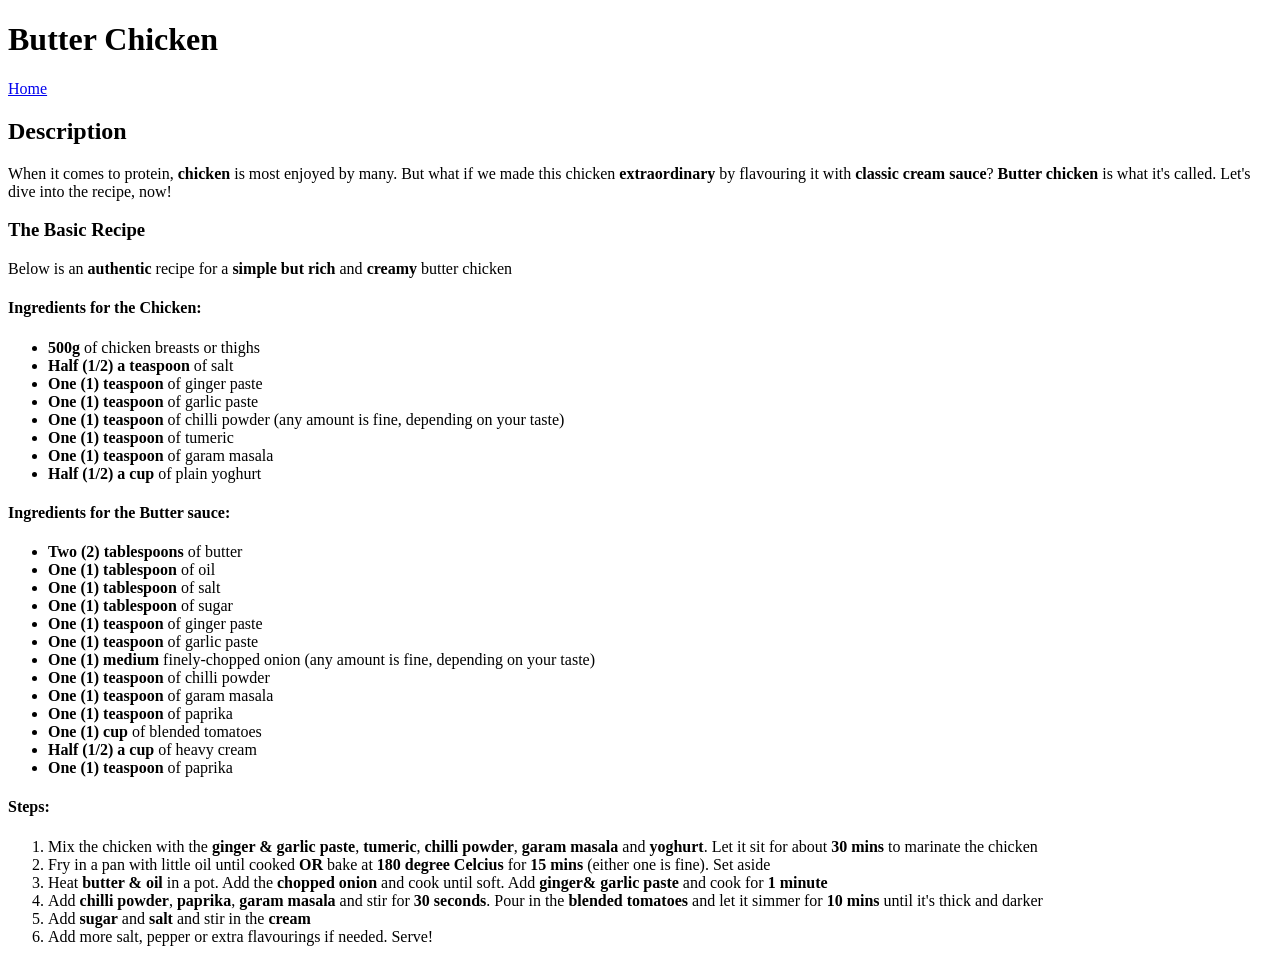
==== recipes/butterchicken.html @ fe4acdc7 "Add butter chicken to recipes" ====
<!DOCTYPE html>
<html lang="en">
    <meta charset="UTF-8">
    <head>
        <title> The Odin Project</title>
    </head>
    <body>
        <h1>Butter Chicken</h1>
        <a href="../index.html">Home</a>

        <h2>Description</h2>
        <p> When it comes to protein, <b>chicken</b> is most enjoyed by many. But what if we made this chicken <b>extraordinary</b> by flavouring it with <b>classic cream sauce</b>? <b>Butter chicken</b> is what it's called. Let's dive into the recipe, now! </p>

        <h3> The Basic Recipe </h3>
        <p>Below is an <b>authentic</b> recipe for a <b>simple but rich</b> and <b>creamy</b> butter chicken </p>

        <h4> Ingredients for the Chicken: </h4>
        <ul>
            
            <li><b> 500g  </b> of chicken breasts or thighs  </li>
            <li><b> Half (1/2) a teaspoon </b> of salt </li>
            <li><b> One (1) teaspoon </b> of ginger paste</li>
            <li><b> One (1) teaspoon </b> of garlic paste</li>
            <li><b> One (1) teaspoon </b> of chilli powder (any amount is fine, depending on your taste)</li>
            <li><b> One (1) teaspoon </b> of tumeric </li>
            <li><b> One (1) teaspoon </b> of garam masala</li>
            <li><b> Half (1/2) a cup</b> of plain yoghurt</li>
    
        </ul>

        <h4>Ingredients for the Butter sauce: </h4>
         <ul>
            <li><b> Two (2) tablespoons </b> of butter </li>
            <li><b> One (1) tablespoon </b> of oil</li>
            <li><b> One (1) tablespoon </b> of salt</li>
            <li><b> One (1) tablespoon </b> of sugar</li>
            <li><b> One (1) teaspoon </b> of ginger paste</li>
            <li><b> One (1) teaspoon </b> of garlic paste</li>
            <li><b> One (1) medium </b> finely-chopped onion (any amount is fine, depending on your taste)</li>
            <li><b> One (1) teaspoon </b> of chilli powder</li>
            <li><b> One (1) teaspoon </b> of garam masala</li>
            <li><b> One (1) teaspoon </b> of paprika</li>
            <li><b> One (1) cup </b> of blended tomatoes </li>
            <li><b> Half (1/2) a cup </b> of heavy cream</li>
            <li><b> One (1) teaspoon </b> of paprika</li>
            


        </ul>

        <h4> Steps: </h4>
        <ol>
            <li> Mix the chicken with the <b>ginger & garlic paste</b>, <b>tumeric</b>, <b>chilli powder</b>, <b>garam masala</b> and <b>yoghurt</b>. Let it sit for about <b>30 mins</b> to marinate the chicken</li>
            <li> Fry in a pan with little oil until cooked <b>OR</b> bake at <b>180 degree Celcius</b> for <b>15 mins</b> (either one is fine). Set aside </li>
            <li> Heat <b>butter & oil</b> in a pot. Add the <b>chopped onion</b> and cook until soft. Add <b>ginger& garlic paste</b> and cook for <b> 1 minute</b></li>
            <li> Add <b>chilli powder</b>, <b>paprika</b>, <b>garam masala</b> and stir for <b>30 seconds</b>. Pour in the <b>blended tomatoes</b> and let it simmer for <b>10 mins</b> until it's thick and darker </li>
            <li>Add <b>sugar</b> and <b> salt</b> and stir in the <b>cream</b></li>
            <li> Add more  salt, pepper or extra flavourings if needed. Serve! </li>
            
        </ol>
    
         
    </body>
    </html>
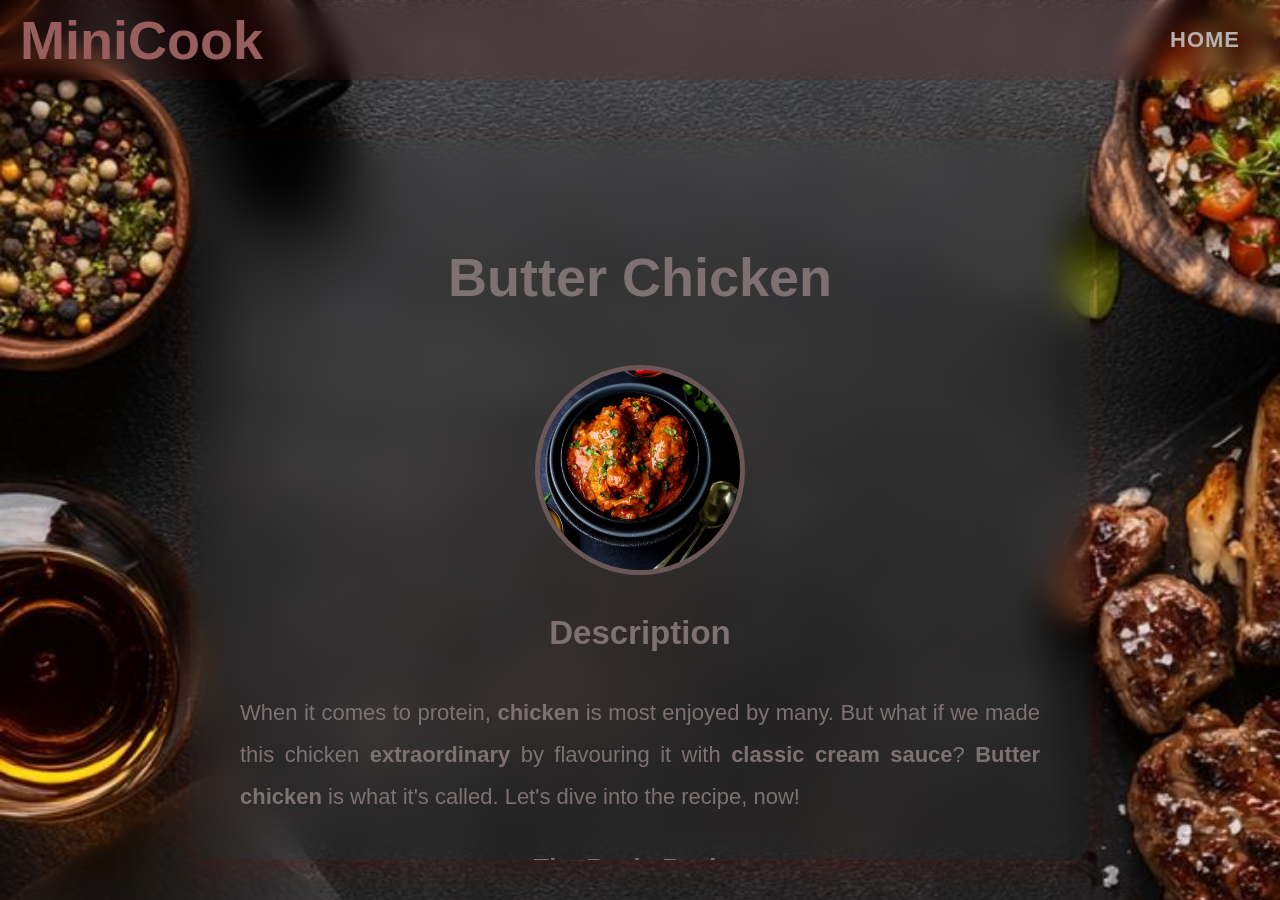
==== commit 74c96b1e: "Updated recipes website with css" ====
--- a/recipes/butterchicken.html
+++ b/recipes/butterchicken.html
@@ -2,63 +2,77 @@
 <html lang="en">
     <meta charset="UTF-8">
     <head>
+         <link rel="stylesheet" href="style3.css"/>
         <title> The Odin Project</title>
     </head>
     <body>
-        <h1>Butter Chicken</h1>
-        <a href="../index.html">Home</a>
+        <div class="main-container">
+            <nav>
+             <div class="logo-name" style="color: rgb(152, 94, 94); font-weight: bold; margin-left: 20px; font-size: 54px;">MiniCook</div>
+                 <a href="../index.html">Home</a>
+            </nav>   
+            <div class="recipe-card">
+                <h1 style="text-align: center; font-size: 54px;">Butter Chicken</h1>
 
-        <h2>Description</h2>
-        <p> When it comes to protein, <b>chicken</b> is most enjoyed by many. But what if we made this chicken <b>extraordinary</b> by flavouring it with <b>classic cream sauce</b>? <b>Butter chicken</b> is what it's called. Let's dive into the recipe, now! </p>
+                <div class="logo-image">
+                    <div class="image-side">
+                        <img src="../recipes/images/chicken.jpg" alt="Chicken">
+                    </div>
+                </div> 
+                <div class="recipe-content">
+                    <h2 style="text-align: center;">Description</h2>
+                    <p> When it comes to protein, <b>chicken</b> is most enjoyed by many. But what if we made this chicken <b>extraordinary</b> by flavouring it with <b>classic cream sauce</b>? <b>Butter chicken</b> is what it's called. Let's dive into the recipe, now! </p>
 
-        <h3> The Basic Recipe </h3>
-        <p>Below is an <b>authentic</b> recipe for a <b>simple but rich</b> and <b>creamy</b> butter chicken </p>
+                    <h3 style="text-align: center;"> The Basic Recipe </h3>
+                    <p>Below is an <b>authentic</b> recipe for a <b>simple but rich</b> and <b>creamy</b> butter chicken </p>
 
-        <h4> Ingredients for the Chicken: </h4>
-        <ul>
-            
-            <li><b> 500g  </b> of chicken breasts or thighs  </li>
-            <li><b> Half (1/2) a teaspoon </b> of salt </li>
-            <li><b> One (1) teaspoon </b> of ginger paste</li>
-            <li><b> One (1) teaspoon </b> of garlic paste</li>
-            <li><b> One (1) teaspoon </b> of chilli powder (any amount is fine, depending on your taste)</li>
-            <li><b> One (1) teaspoon </b> of tumeric </li>
-            <li><b> One (1) teaspoon </b> of garam masala</li>
-            <li><b> Half (1/2) a cup</b> of plain yoghurt</li>
-    
-        </ul>
+                    <h4 style="text-align: center;"> Ingredients for the Chicken: </h4>
+                    <div id="ingredient1">
+                        <ul>
+                            <li><b> 500g  </b> of chicken breasts or thighs  </li>
+                            <li><b> Half (1/2) a teaspoon </b> of salt </li>
+                            <li><b> One (1) teaspoon </b> of ginger paste</li>
+                            <li><b> One (1) teaspoon </b> of garlic paste</li>
+                            <li><b> One (1) teaspoon </b> of chilli powder (any amount is fine, depending on your taste)</li>
+                            <li><b> One (1) teaspoon </b> of tumeric </li>
+                            <li><b> One (1) teaspoon </b> of garam masala</li>
+                            <li><b> Half (1/2) a cup</b> of plain yoghurt</li>
+                        </ul>
+                    </div>   
+                    <h4 style="text-align: center;">Ingredients for the Butter sauce: </h4>
+                    <div id="ingredient2">
+                        <ul>
+                            <li><b> Two (2) tablespoons </b> of butter </li>
+                            <li><b> One (1) tablespoon </b> of oil</li>
+                            <li><b> One (1) tablespoon </b> of salt</li>
+                            <li><b> One (1) tablespoon </b> of sugar</li>
+                            <li><b> One (1) teaspoon </b> of ginger paste</li>
+                            <li><b> One (1) teaspoon </b> of garlic paste</li>
+                            <li><b> One (1) medium </b> finely-chopped onion (any amount is fine, depending on your taste)</li>
+                            <li><b> One (1) teaspoon </b> of chilli powder</li>
+                            <li><b> One (1) teaspoon </b> of garam masala</li>
+                            <li><b> One (1) teaspoon </b> of paprika</li>
+                            <li><b> One (1) cup </b> of blended tomatoes </li>
+                            <li><b> Half (1/2) a cup </b> of heavy cream</li>
+                            <li><b> One (1) teaspoon </b> of paprika</li>
+                        </ul>
+                    </div>    
 
-        <h4>Ingredients for the Butter sauce: </h4>
-         <ul>
-            <li><b> Two (2) tablespoons </b> of butter </li>
-            <li><b> One (1) tablespoon </b> of oil</li>
-            <li><b> One (1) tablespoon </b> of salt</li>
-            <li><b> One (1) tablespoon </b> of sugar</li>
-            <li><b> One (1) teaspoon </b> of ginger paste</li>
-            <li><b> One (1) teaspoon </b> of garlic paste</li>
-            <li><b> One (1) medium </b> finely-chopped onion (any amount is fine, depending on your taste)</li>
-            <li><b> One (1) teaspoon </b> of chilli powder</li>
-            <li><b> One (1) teaspoon </b> of garam masala</li>
-            <li><b> One (1) teaspoon </b> of paprika</li>
-            <li><b> One (1) cup </b> of blended tomatoes </li>
-            <li><b> Half (1/2) a cup </b> of heavy cream</li>
-            <li><b> One (1) teaspoon </b> of paprika</li>
-            
+                    <h4 style="text-align: center;"> Steps </h4>
+                    <div id="steps">
+                        <ol>
+                            <li> Mix the chicken with the <b>ginger & garlic paste</b>, <b>tumeric</b>, <b>chilli powder</b>, <b>garam masala</b> and <b>yoghurt</b>. Let it sit for about <b>30 mins</b> to marinate the chicken</li>
+                            <li> Fry in a pan with little oil until cooked <b>OR</b> bake at <b>180 degree Celcius</b> for <b>15 mins</b> (either one is fine). Set aside </li>
+                            <li> Heat <b>butter & oil</b> in a pot. Add the <b>chopped onion</b> and cook until soft. Add <b>ginger& garlic paste</b> and cook for <b> 1 minute</b></li>
+                            <li> Add <b>chilli powder</b>, <b>paprika</b>, <b>garam masala</b> and stir for <b>30 seconds</b>. Pour in the <b>blended tomatoes</b> and let it simmer for <b>10 mins</b> until it's thick and darker </li>
+                            <li>Add <b>sugar</b> and <b> salt</b> and stir in the <b>cream</b></li>
+                            <li> Add more  salt, pepper or extra flavourings if needed. Serve! </li>
+                        </ol>
+                    </div>
+                  <footer> Created by <span class="developer"> Hafsa (Ace)</span></span></footer>
 
-
-        </ul>
-
-        <h4> Steps: </h4>
-        <ol>
-            <li> Mix the chicken with the <b>ginger & garlic paste</b>, <b>tumeric</b>, <b>chilli powder</b>, <b>garam masala</b> and <b>yoghurt</b>. Let it sit for about <b>30 mins</b> to marinate the chicken</li>
-            <li> Fry in a pan with little oil until cooked <b>OR</b> bake at <b>180 degree Celcius</b> for <b>15 mins</b> (either one is fine). Set aside </li>
-            <li> Heat <b>butter & oil</b> in a pot. Add the <b>chopped onion</b> and cook until soft. Add <b>ginger& garlic paste</b> and cook for <b> 1 minute</b></li>
-            <li> Add <b>chilli powder</b>, <b>paprika</b>, <b>garam masala</b> and stir for <b>30 seconds</b>. Pour in the <b>blended tomatoes</b> and let it simmer for <b>10 mins</b> until it's thick and darker </li>
-            <li>Add <b>sugar</b> and <b> salt</b> and stir in the <b>cream</b></li>
-            <li> Add more  salt, pepper or extra flavourings if needed. Serve! </li>
-            
-        </ol>
-    
-         
+                </div> 
+            </div>           
+        </div>    
     </body>
     </html>
--- a/recipes/style3.css
+++ b/recipes/style3.css
@@ -0,0 +1,138 @@
+html, body {
+    margin: 0;
+    padding: 0;
+    height: 100%;
+    box-sizing: border-box;
+    align-items: center;
+}
+
+body {
+    background-image: url("../recipes/images/butterchicken.jpg");
+    background-position: center;
+    background-repeat: no-repeat;
+    background-size: cover;
+    background-attachment:fixed;
+    color: rgb(126, 113, 113);
+    font-family: 'Poppins', sans-serif;
+    font-size: 22px ;
+    padding-top: 80px ;
+}
+
+.main-container {
+    padding: 50px;
+    text-align: justify;
+}
+
+.image-side {
+    width: 200px;
+    height: 200px;
+    border-radius: 50%;
+    border: 5px solid rgb(107, 87, 87);
+    overflow: hidden;
+    margin: 20px auto;
+
+}
+
+.image-side img {
+    width: 100%;
+    height: 100%;
+    object-fit: cover;
+    object-position: center;
+    display: block;
+}
+
+.recipe-card {
+    width: 90%;
+    max-width: 800px;
+    min-width: 80vh;
+    margin: 50px auto;
+
+/*Glass effect*/
+background: rgba(red, green, blue, 0.15);
+backdrop-filter: blur(15px);
+-webkit-backdrop-filter: blur(15px);
+padding: 50px;
+box-sizing: border-box;
+border: 1px solid rgba(red, green, blue, 0.2);
+border-radius: 20px;
+box-shadow: 0 8px 32px rgba(128, 0, 0, 0.2);
+
+}
+
+
+.recipe-card {
+    position: fixed;
+    top: 50%;
+    left: 50%;
+    transform: translate(-50%, -50%);
+
+    width: 90%;
+    max-width: 900px;
+    height: 80vh;
+
+    overflow-y: auto;
+    padding: 40px;
+    box-sizing: border-box;
+
+    background: rgba(red, green, blue, 0.15);
+    backdrop-filter: blur(15px);
+    -webkit-backdrop-filter: blur(15px);
+    padding: 50px;
+    box-sizing: border-box;
+    border: 1px solid rgba(red, green, blue, 0.2);
+    border-radius: 20px;
+    box-shadow: 0 8px 32px rgba(128, 0, 0, 0.2);
+
+
+}
+
+.recipe-card::-webkit-scrollbar{
+    width: 8px;
+}
+
+.recipe-card::-webkit-scrollbar-thumb {
+    background: rgb(171, 111, 111);
+    border-radius: 10px;
+}
+
+footer {
+    text-align: center;
+    padding: 20px;
+    color: rgba(178, 104, 104, 0.5);
+    font-size: 0.9rem;
+    font-style: italic;
+    font-weight: bold;
+    margin-top: 40px;
+    padding-bottom: 10px;
+
+}
+
+.recipe-card{
+   line-height: 1.9;
+}
+
+nav{
+    position: fixed;
+    top: 0;
+    left: 0;
+    width:100%;
+    height: 80px;
+    background: rgba(128, 0, 0, 0.1);
+    backdrop-filter: blur(10px);
+    border-bottom: 1px solid rgba(red, green, blue, 0.2 );
+    display: flex;
+    align-items: center;
+    justify-content: space-between;
+    z-index: 1000;
+}
+
+nav a  {
+    color: rgb(183, 176, 176);
+    text-decoration: none;
+    margin: 0 40px;
+    font-weight: bold;
+    text-transform: uppercase;
+    letter-spacing: 1px;
+    justify-content: flex-end;
+
+}
